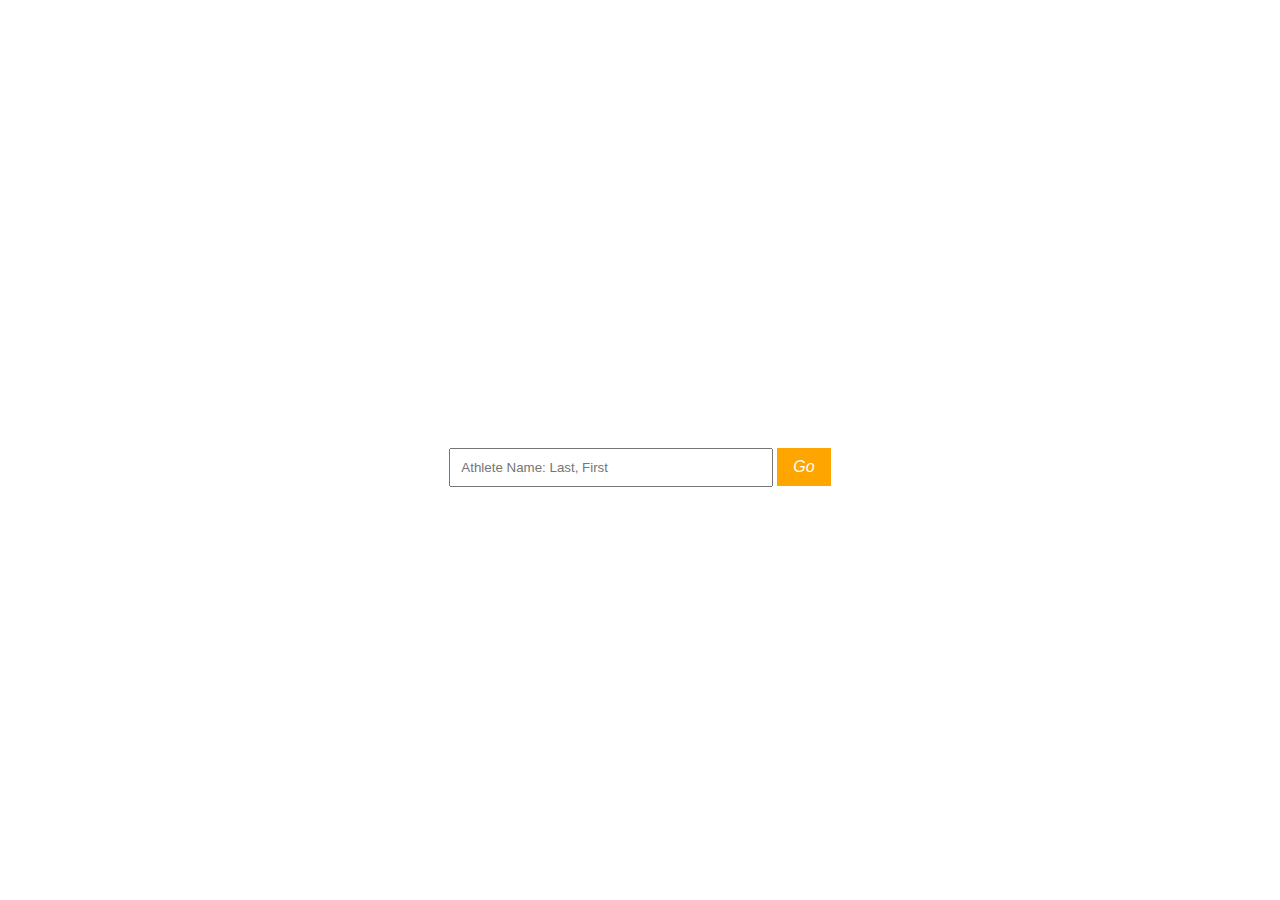
==== Pages/index.html @ 0cf6d2b7 "Added data scrape to app start-up" ====
<!DOCTYPE html>
<html lang="en">
    <head>
    </head>
    <body>
        <meta charset="UTF-8">
        <link rel="stylesheet" href="styles/index.css">
        <div class="searchbox">
            <input type="text" placeholder="Athlete Name: Last, First">
            <button class="btn"><i class="search">Go</i></button>
        </div>
    </body>
</html>
---- Pages/styles/index.css ----
body {
    display: flex;
    align-items: center;
    justify-content: center;
    height: 100vh;
    margin: 0;
}

.searchbox {
    text-align: center;
    height: 5px;
}

.searchbox input {
    padding: 10px;
    width: 300px; /* Adjust the width as needed */
}

.btn {
    background-color: orange;
    border: none;
    color: white;
    padding:10px 16px;
    font-size: 16px;
    cursor: pointer;
    text-decoration: solid;
}

.btn:hover {
    background-color: coral;
}
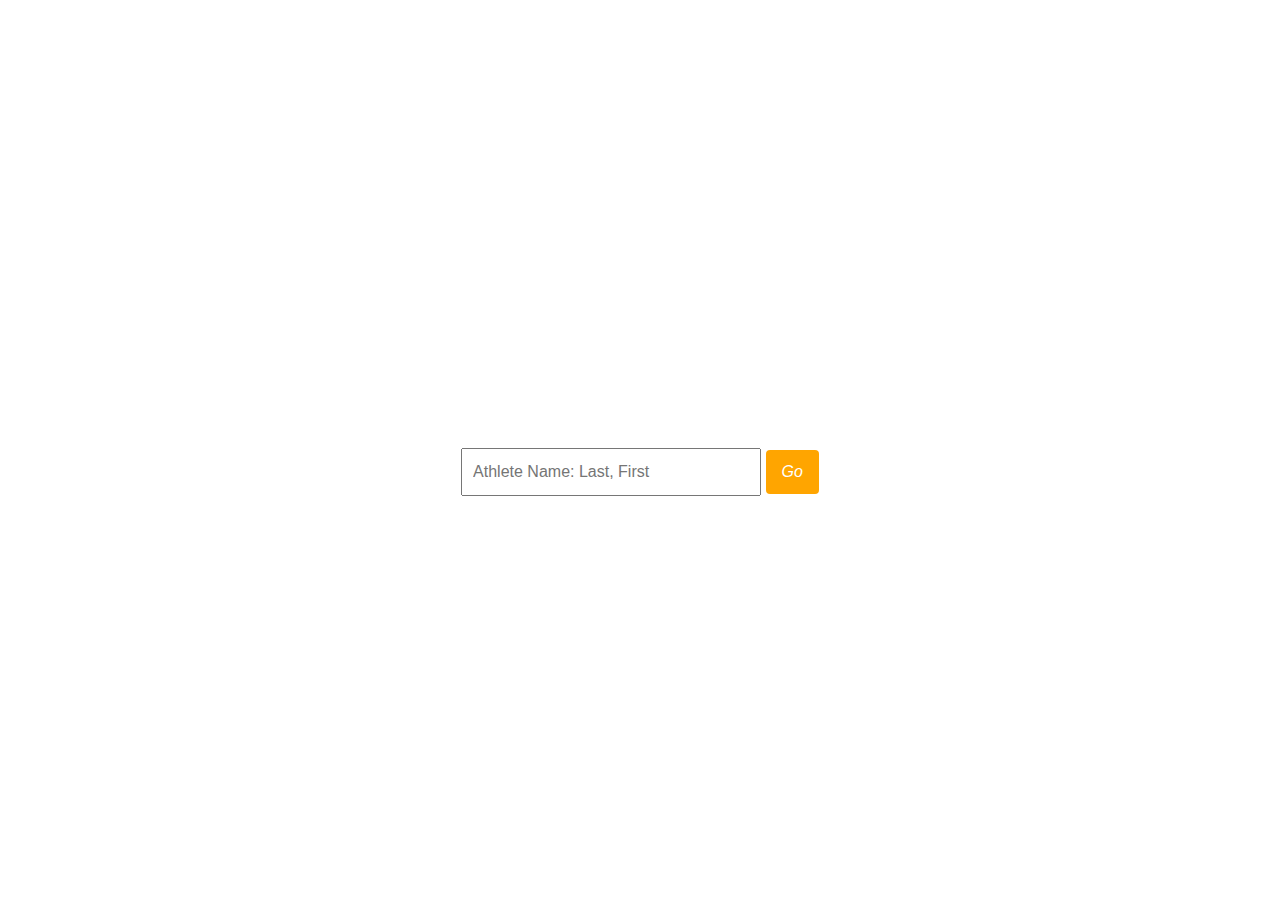
==== commit ee4b54fe: "Few extra updates with Nav Bar" ====
--- a/Pages/index.html
+++ b/Pages/index.html
@@ -1,8 +1,11 @@
 <!DOCTYPE html>
+
 <html lang="en">
     <head>
+        <link rel="stylesheet" href="https://stackpath.bootstrapcdn.com/bootstrap/4.3.1/css/bootstrap.min.css" integrity="sha384-ggOyR0iXCbMQv3Xipma34MD+dH/1fQ784/j6cY/iJTQUOhcWr7x9JvoRxT2MZw1T" crossorigin="anonymous">
     </head>
     <body>
+        
         <meta charset="UTF-8">
         <link rel="stylesheet" href="styles/index.css">
         <div class="searchbox">
